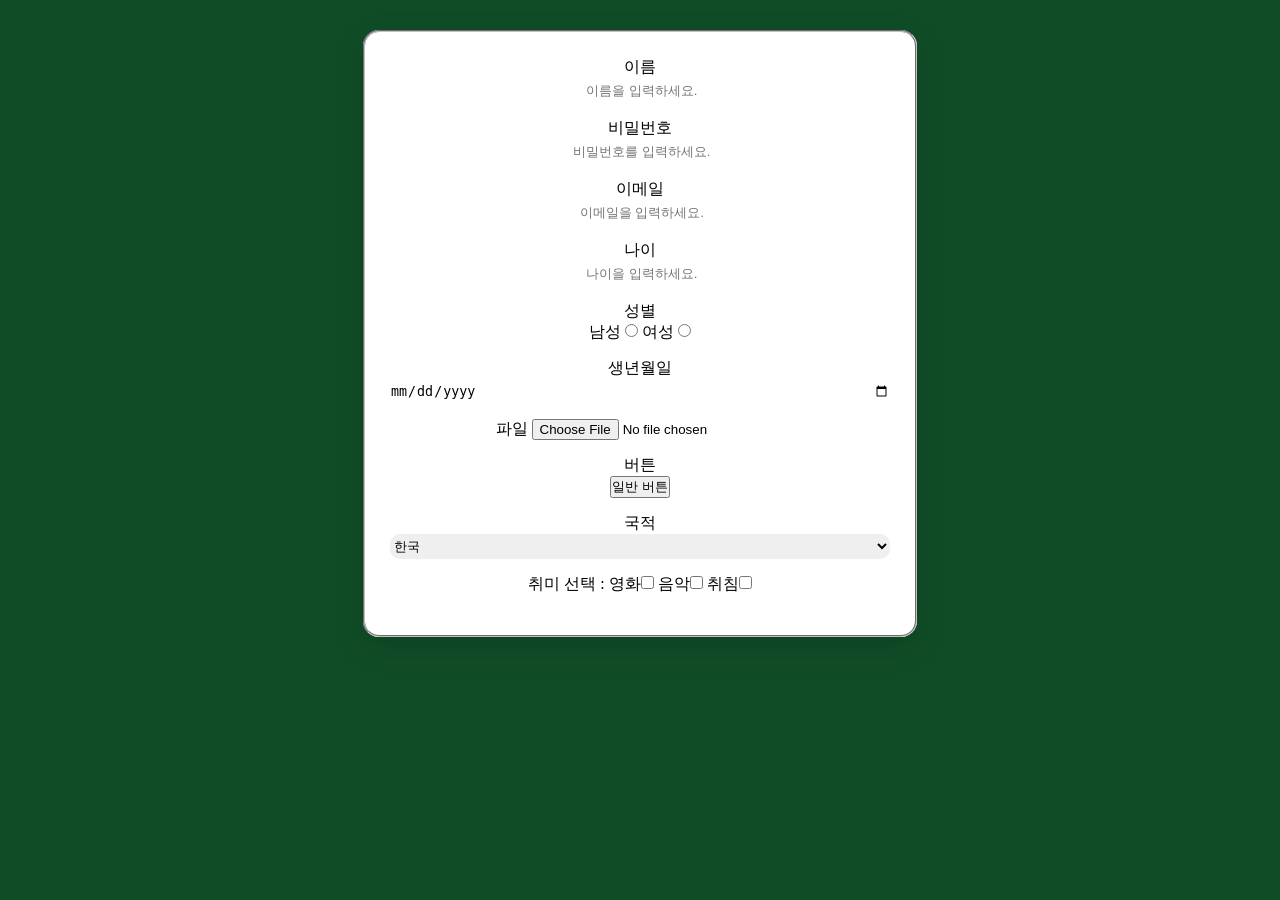
==== 0331session/index.html @ 5591b244 "0331session" ====
<!DOCTYPE html>
<html lang="en">
<head>
    <meta charset="UTF-8">
    <meta name="viewport" content="width=device-width, initial-scale=1.0">
     <link rel="stylesheet" href="style2.css">
    <title>html 태그 및 속성</title>
    <style>
        div{
            margin-bottom : 15px;
        }
    </style>
</head>
<body>
    <fieldset>
        <!-- <legend>타입에 따른 입력창 변화</legend> -->
        <div class="field-name">
            <label for="name">이름</label>
            <input type="text" id="name" placeholder=" 이름을 입력하세요." maxlength="3">
        </div>
        <div class="field-password">
            <label for="password">비밀번호</label>
            <input type="password" id="password " placeholder=" 비밀번호를 입력하세요." maxlength="8">
        </div>
        <div class="field-email">
            <label for="email">이메일</label>
            <input type="text" id="email " placeholder=" 이메일을 입력하세요."> 
        </div>
        <div class="field-age">
            <label for="age">나이</label>
            <input type="text" id="age " placeholder=" 나이을 입력하세요." min="0" max="99">
        </div>
        <div class="field-gender">
            <!-- 라디오 버튼은 name 태그가 같아야 처리됨 -->
            <label for="아무거나"> 성별</label> <br>
            <label for="male">남성</label>
            <input type="radio" id="man" name="gender" >
            <label for="female">여성</label>
            <input type="radio" id="woman" name="gender"  >
        </div>
        <div class="field-date">
            <label for="date">생년월일</label>
            <input type="date" id="date"  >
        </div>
        <div class="field-file"> 
            <label for="file">파일</label>
            <input type="file" id="password" placeholder="파일 선택">
        </div>
        <div class="field-button"> 
            <label for="button">버튼</label>
            <br>
            <button type="button">일반 버튼</button>
        </div>
        <!-- <div class="field-submit"> 
            <label for="submit">서브밋</label>
            <br>
            <button type="submit">서브밋 버튼</button>
        </div> -->
        <!-- 버튼과 서브밋 모두 클릭하는 버튼처럼 같은 역할을 하는데 둘의 차이는? -->
        <div class="field-option"> 
        <label for="national">국적</label>
        <select name="national">
            <option value="ko">한국</option>
            <option value="ch">중국</option>
            <option value="jp">일본</option>
            <option value="etc">기타</option>
        </select>
        </div>
        <div class="field-hobby">
        <label for="hobby">취미 선택 : </label>
    
        <label for="movie">영화</label><input type="checkbox" name="hobbies" id="movie" value="movie">
        <label for="music">음악</label><input type="checkbox" name="hobbies" id="music" value="music">
        <label for="sleep">취침</label><input type="checkbox" name="hobbies" id="sleep" value="sleep">
    </fieldset>
</body>
</html>
---- 0331session/style2.css ----
* {
  margin: 0;
  padding: 0;
}

body {
  background-color: #104d27;
  padding: 30px;
  text-align: center;
}

fieldset {
  background-color: #ffffff;
  border-radius: 16px;
  padding: 25px;
  max-width: 500px;
  margin: 0 auto;
  box-shadow: 0 10px 30px rgba(0, 0, 0, 0.15);
}

div {
  margin-bottom: 15px;
}

input[type='text'],
input[type='password'],
input[type='date'],
select {
  height: 25px;
  border: none;
  border-radius: 10px;
  width: 100%;
  margin: 0 auto;
}

input::placeholder {
  text-align: center;
}

input:focus,
select:focus {
  outline: none;
  background: #e0e7ff;
  box-shadow: 0 0 0 2px #7c9cff;
}

input:hover,
select:hover {
  background: #e9ecf3;
}

button:hover {
  border: none;
  background-color: #b8d5c3;
}
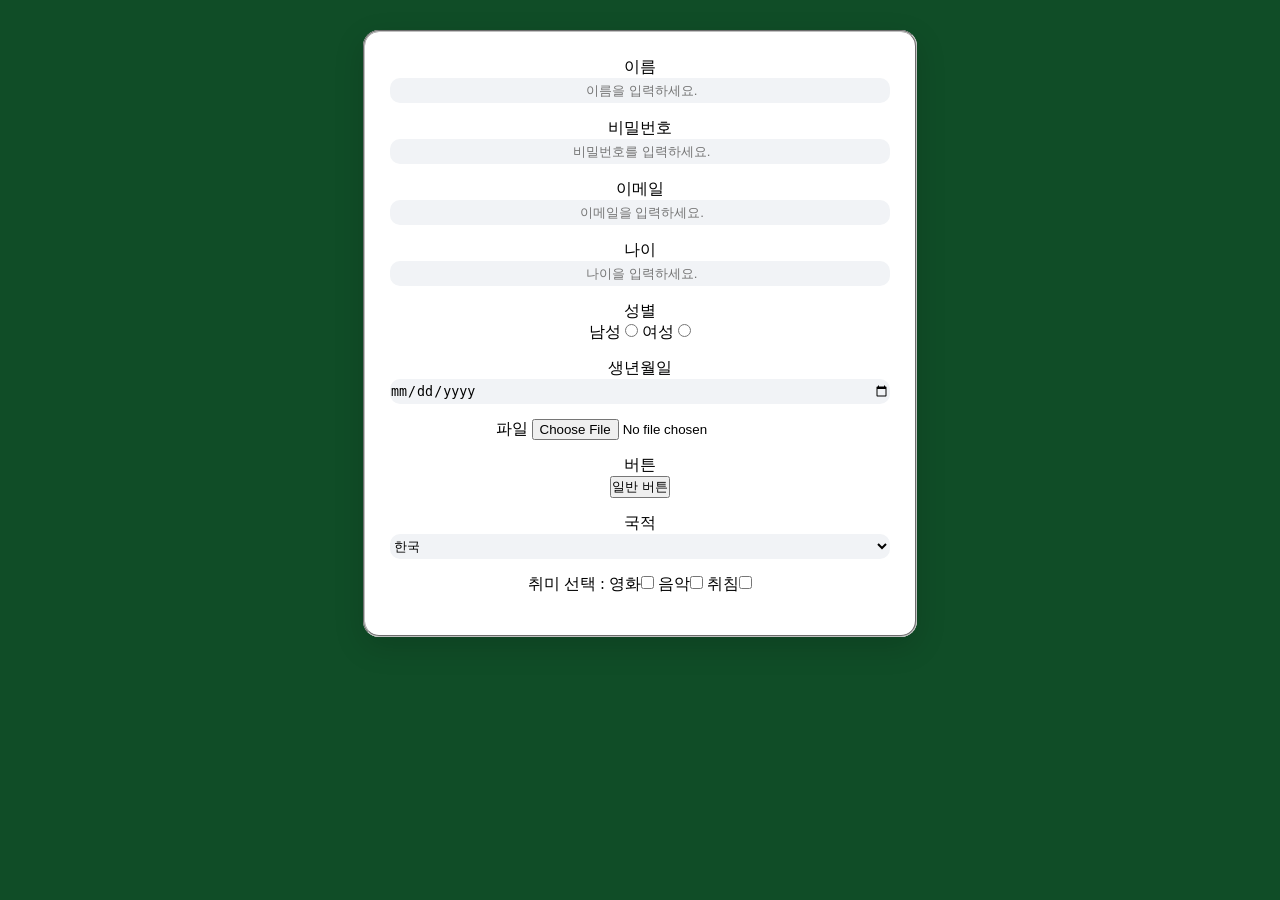
==== commit ec0f14ba: "cursor" ====
--- a/0331session/index.html
+++ b/0331session/index.html
@@ -3,13 +3,8 @@
 <head>
     <meta charset="UTF-8">
     <meta name="viewport" content="width=device-width, initial-scale=1.0">
-     <link rel="stylesheet" href="style2.css">
+     <link rel="stylesheet" href="index.css">
     <title>html 태그 및 속성</title>
-    <style>
-        div{
-            margin-bottom : 15px;
-        }
-    </style>
 </head>
 <body>
     <fieldset>
--- a/0331session/index.css
+++ b/0331session/index.css
@@ -0,0 +1,56 @@
+* {
+  margin: 0;
+  padding: 0;
+}
+
+body {
+  background-color: #104d27;
+  padding: 30px;
+  text-align: center;
+}
+
+fieldset {
+  background-color: #ffffff;
+  border-radius: 16px;
+  padding: 25px;
+  max-width: 500px;
+  margin: 0 auto;
+  box-shadow: 0 10px 30px rgba(0, 0, 0, 0.15);
+}
+
+div {
+  margin-bottom: 15px;
+}
+
+input[type='text'],
+input[type='password'],
+input[type='date'],
+select {
+  height: 25px;
+  border: none;
+  border-radius: 10px;
+  background: #f1f3f6;
+  width: 100%;
+  margin: 0 auto;
+}
+
+input::placeholder {
+  text-align: center;
+}
+
+input:focus,
+select:focus {
+  outline: none;
+  background: #e0e7ff;
+  box-shadow: 0 0 0 2px #7c9cff;
+}
+
+input:hover,
+select:hover {
+  background: #e9ecf3;
+}
+
+button:hover {
+  border: none;
+  background-color: #b8d5c3;
+}
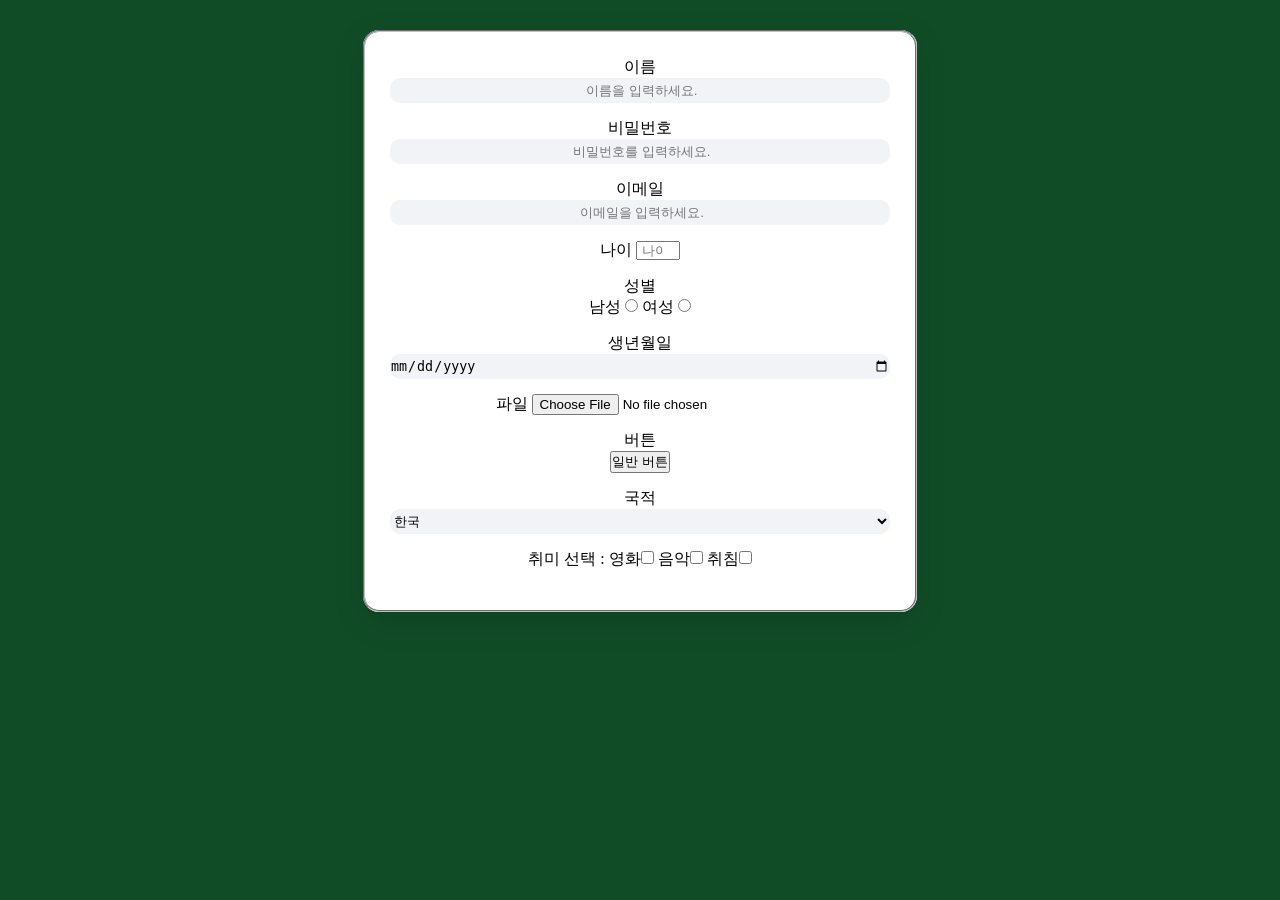
==== commit cec444fa: "comment" ====
--- a/0331session/index.html
+++ b/0331session/index.html
@@ -3,11 +3,12 @@
 <head>
     <meta charset="UTF-8">
     <meta name="viewport" content="width=device-width, initial-scale=1.0">
-     <link rel="stylesheet" href="index.css">
+     <link rel="stylesheet" href="style.css">
     <title>html 태그 및 속성</title>
 </head>
 <body>
     <fieldset>
+        <!-- for, id, type, class, placeholder, min, max 속성 -->
         <!-- <legend>타입에 따른 입력창 변화</legend> -->
         <div class="field-name">
             <label for="name">이름</label>
@@ -15,23 +16,24 @@
         </div>
         <div class="field-password">
             <label for="password">비밀번호</label>
-            <input type="password" id="password " placeholder=" 비밀번호를 입력하세요." maxlength="8">
+            <input type="password" id="password" placeholder=" 비밀번호를 입력하세요." maxlength="8">
         </div>
         <div class="field-email">
             <label for="email">이메일</label>
-            <input type="text" id="email " placeholder=" 이메일을 입력하세요."> 
+            <input type="text" id="email" placeholder=" 이메일을 입력하세요."> 
         </div>
         <div class="field-age">
             <label for="age">나이</label>
-            <input type="text" id="age " placeholder=" 나이을 입력하세요." min="0" max="99">
+            <!-- <input type="text" id="age" placeholder=" 나이을 입력하세요." > -->
+            <input type="number" id="age" placeholder=" 나이을 입력하세요." min="0" max="99">
         </div>
         <div class="field-gender">
             <!-- 라디오 버튼은 name 태그가 같아야 처리됨 -->
-            <label for="아무거나"> 성별</label> <br>
+            <label for="gender"> 성별</label> <br>
             <label for="male">남성</label>
-            <input type="radio" id="man" name="gender" >
+            <input type="radio" id="male" name="gender" >
             <label for="female">여성</label>
-            <input type="radio" id="woman" name="gender"  >
+            <input type="radio" id="female" name="gender"  >
         </div>
         <div class="field-date">
             <label for="date">생년월일</label>
@@ -39,7 +41,7 @@
         </div>
         <div class="field-file"> 
             <label for="file">파일</label>
-            <input type="file" id="password" placeholder="파일 선택">
+            <input type="file" id="file" placeholder="파일 선택">
         </div>
         <div class="field-button"> 
             <label for="button">버튼</label>
--- a/0331session/style.css
+++ b/0331session/style.css
@@ -0,0 +1,56 @@
+* {
+  margin: 0;
+  padding: 0;
+}
+
+body {
+  background-color: #104d27;
+  padding: 30px;
+  text-align: center;
+}
+
+fieldset {
+  background-color: #ffffff;
+  border-radius: 16px;
+  padding: 25px;
+  max-width: 500px;
+  margin: 0 auto;
+  box-shadow: 0 10px 30px rgba(0, 0, 0, 0.15);
+}
+
+div {
+  margin-bottom: 15px;
+}
+
+input[type='text'],
+input[type='password'],
+input[type='date'],
+select {
+  height: 25px;
+  border: none;
+  border-radius: 10px;
+  background: #f1f3f6;
+  width: 100%;
+  margin: 0 auto;
+}
+
+input::placeholder {
+  text-align: center;
+}
+
+input:focus,
+select:focus {
+  outline: none;
+  background: #e0e7ff;
+  box-shadow: 0 0 0 2px #7c9cff;
+}
+
+input:hover,
+select:hover {
+  background: #e9ecf3;
+}
+
+button:hover {
+  border: none;
+  background-color: #b8d5c3;
+}
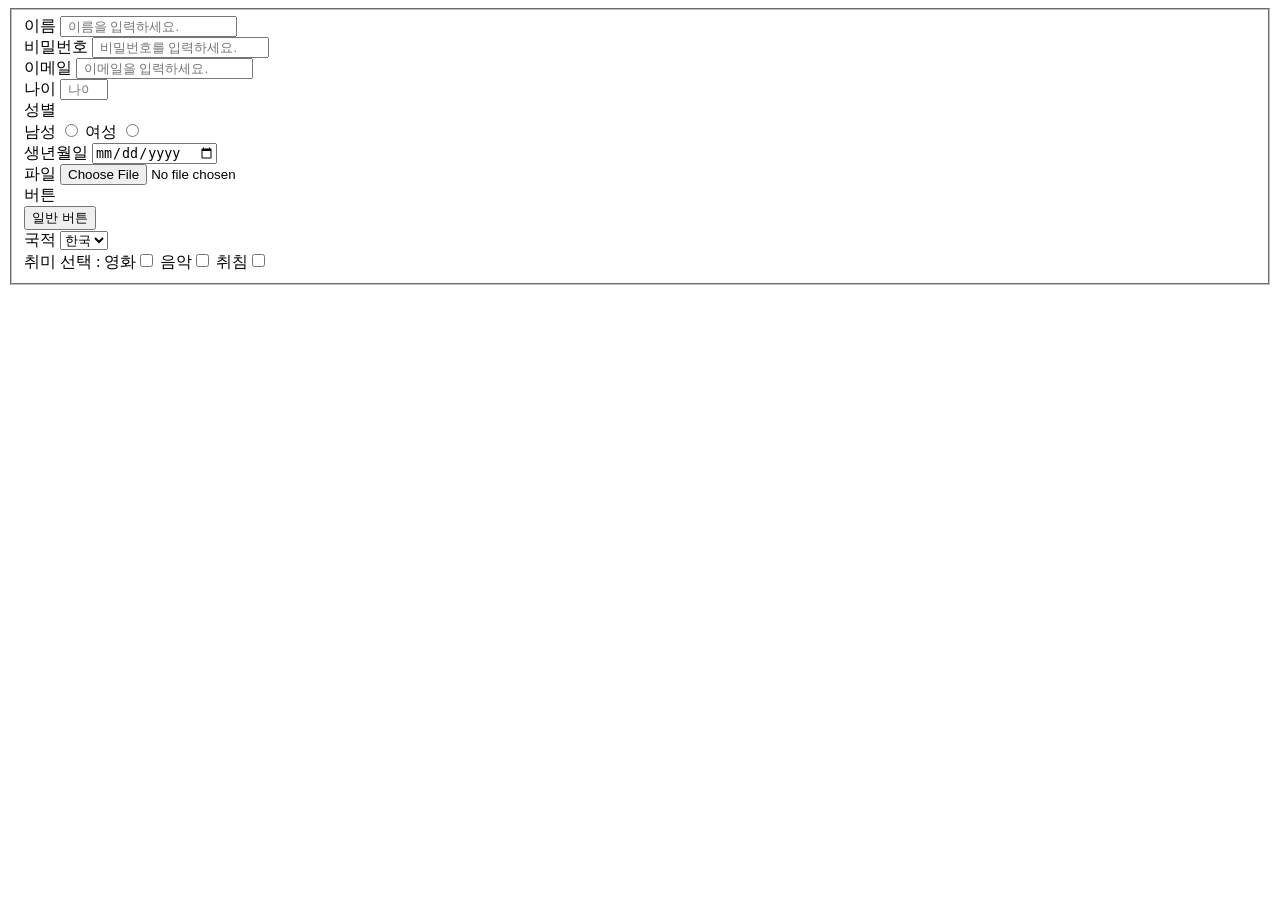
==== commit b02e6c5d: "css" ====
--- a/0331session/index.html
+++ b/0331session/index.html
@@ -3,12 +3,12 @@
 <head>
     <meta charset="UTF-8">
     <meta name="viewport" content="width=device-width, initial-scale=1.0">
-     <link rel="stylesheet" href="style.css">
+     <!-- <link rel="stylesheet" href="style.css"> -->
     <title>html 태그 및 속성</title>
 </head>
 <body>
     <fieldset>
-        <!-- for, id, type, class, placeholder, min, max 속성 -->
+        <!-- for, id, type, class, placeholder, min, max 속성 각각의 의미와 역할, 필요성 -->
         <!-- <legend>타입에 따른 입력창 변화</legend> -->
         <div class="field-name">
             <label for="name">이름</label>
@@ -71,4 +71,4 @@
         <label for="sleep">취침</label><input type="checkbox" name="hobbies" id="sleep" value="sleep">
     </fieldset>
 </body>
-</html>+</html>
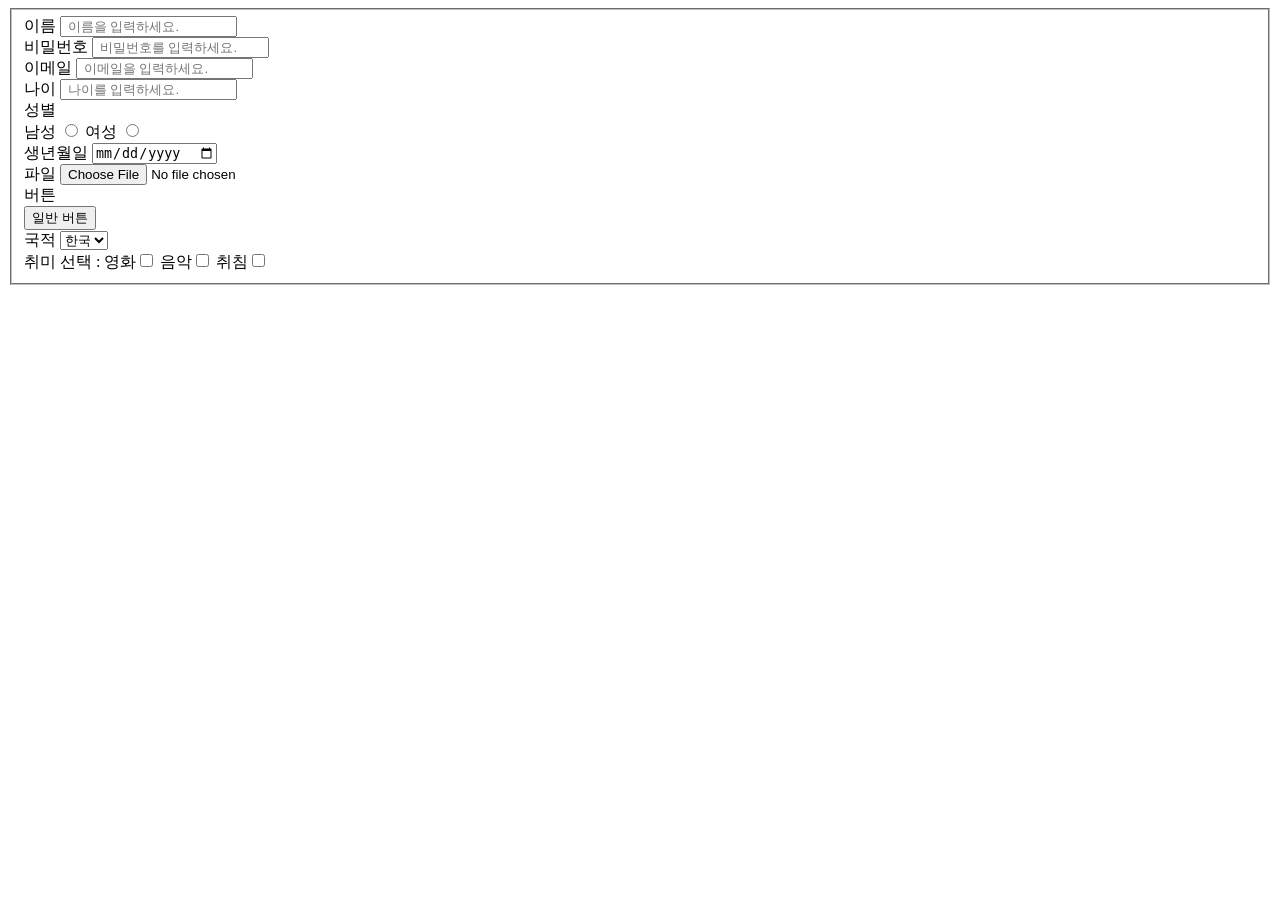
==== commit 24ed5cc3: "Update index.html" ====
--- a/0331session/index.html
+++ b/0331session/index.html
@@ -24,8 +24,8 @@
         </div>
         <div class="field-age">
             <label for="age">나이</label>
-            <!-- <input type="text" id="age" placeholder=" 나이을 입력하세요." > -->
-            <input type="number" id="age" placeholder=" 나이을 입력하세요." min="0" max="99">
+            <input type="text" id="age" placeholder=" 나이를 입력하세요." >
+            <!-- <input type="number" id="age" placeholder=" 나이을 입력하세요." min="0" max="99"> -->
         </div>
         <div class="field-gender">
             <!-- 라디오 버튼은 name 태그가 같아야 처리됨 -->
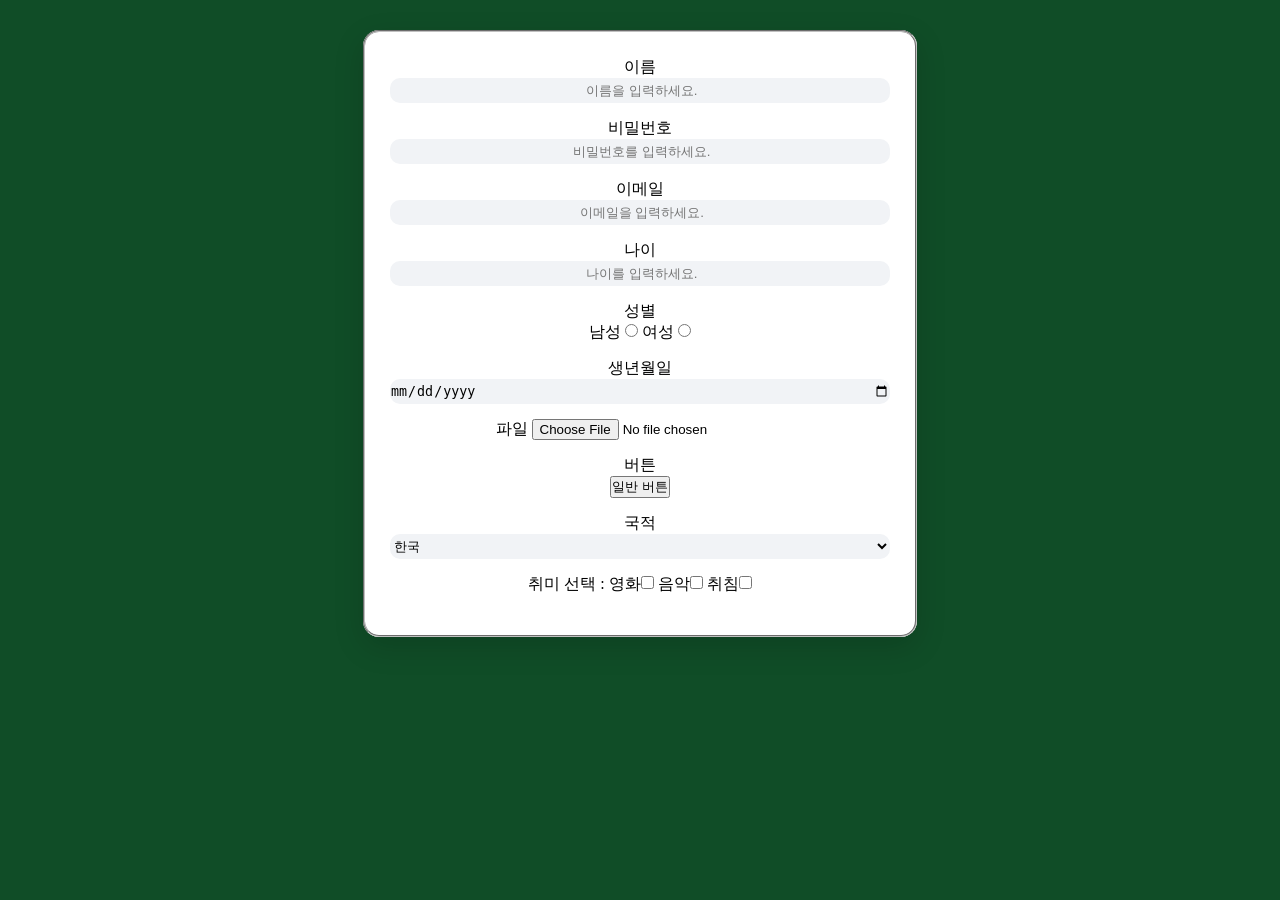
==== commit 610981e5: "Update index.html" ====
--- a/0331session/index.html
+++ b/0331session/index.html
@@ -3,7 +3,7 @@
 <head>
     <meta charset="UTF-8">
     <meta name="viewport" content="width=device-width, initial-scale=1.0">
-     <!-- <link rel="stylesheet" href="style.css"> -->
+     <link rel="stylesheet" href="style.css">
     <title>html 태그 및 속성</title>
 </head>
 <body>
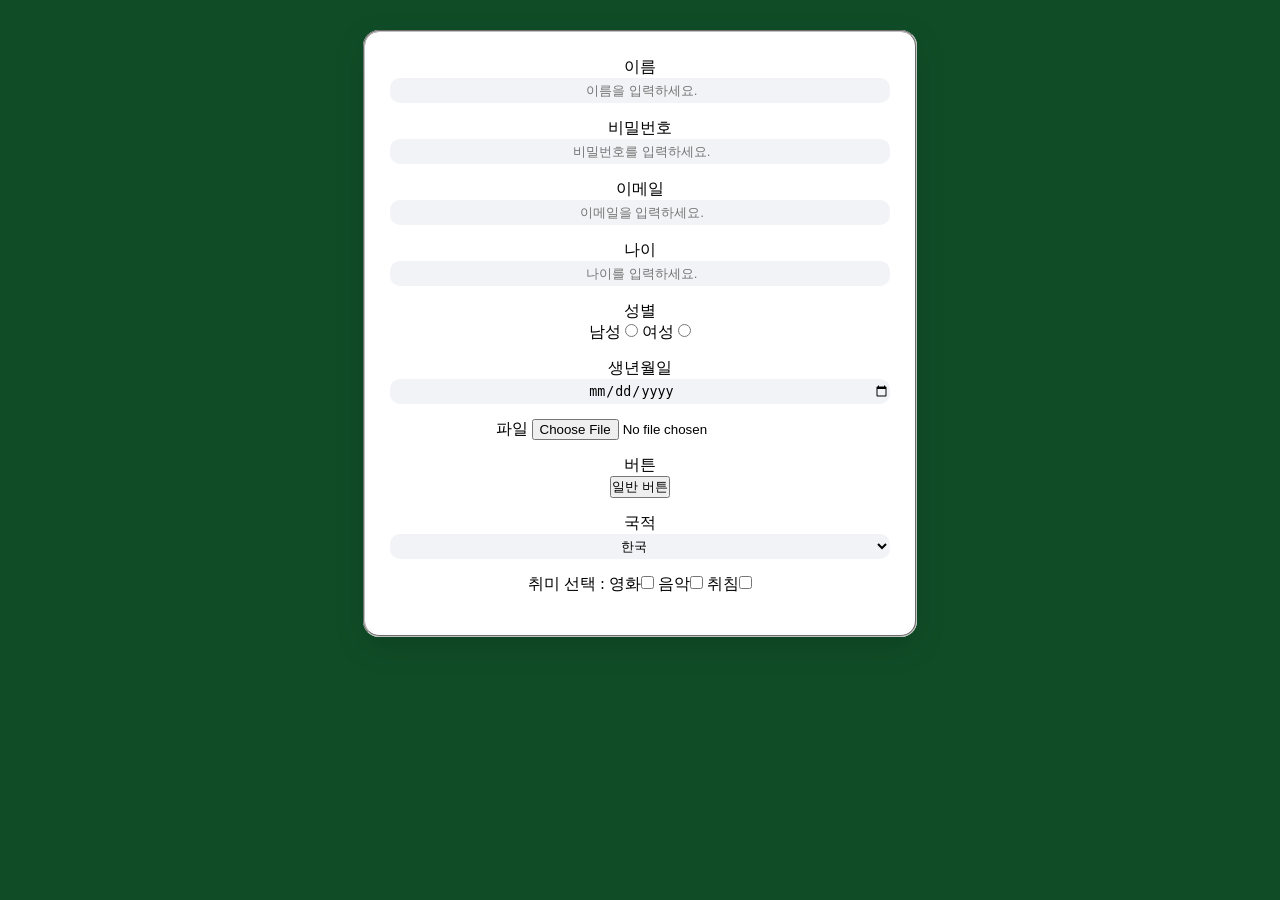
==== commit ff99ea3c: "for 0402" ====
--- a/0331session/index.html
+++ b/0331session/index.html
@@ -21,11 +21,12 @@
         <div class="field-email">
             <label for="email">이메일</label>
             <input type="text" id="email" placeholder=" 이메일을 입력하세요."> 
+            <!-- <input type="email" id="email" placeholder=" 이메일을 입력하세요.">  -->
         </div>
         <div class="field-age">
             <label for="age">나이</label>
             <input type="text" id="age" placeholder=" 나이를 입력하세요." >
-            <!-- <input type="number" id="age" placeholder=" 나이을 입력하세요." min="0" max="99"> -->
+            <!-- <input type="number" id="age" placeholder=" 나이를 입력하세요." min="0" max="99"> -->
         </div>
         <div class="field-gender">
             <!-- 라디오 버튼은 name 태그가 같아야 처리됨 -->
@@ -56,19 +57,18 @@
         <!-- 버튼과 서브밋 모두 클릭하는 버튼처럼 같은 역할을 하는데 둘의 차이는? -->
         <div class="field-option"> 
         <label for="national">국적</label>
-        <select name="national">
-            <option value="ko">한국</option>
-            <option value="ch">중국</option>
-            <option value="jp">일본</option>
-            <option value="etc">기타</option>
+        <select name="national" id="national">
+            <option>한국</option>
+            <option>중국</option>
+            <option>일본</option>
+            <option>기타</option>
         </select>
         </div>
         <div class="field-hobby">
         <label for="hobby">취미 선택 : </label>
-    
         <label for="movie">영화</label><input type="checkbox" name="hobbies" id="movie" value="movie">
         <label for="music">음악</label><input type="checkbox" name="hobbies" id="music" value="music">
         <label for="sleep">취침</label><input type="checkbox" name="hobbies" id="sleep" value="sleep">
     </fieldset>
 </body>
-</html>
+</html>
--- a/0331session/style.css
+++ b/0331session/style.css
@@ -6,7 +6,6 @@
 body {
   background-color: #104d27;
   padding: 30px;
-  text-align: center;
 }
 
 fieldset {
@@ -14,7 +13,8 @@
   border-radius: 16px;
   padding: 25px;
   max-width: 500px;
-  margin: 0 auto;
+  margin: 0 auto;  
+  text-align: center;
   box-shadow: 0 10px 30px rgba(0, 0, 0, 0.15);
 }
 
@@ -22,10 +22,12 @@
   margin-bottom: 15px;
 }
 
-input[type='text'],
-input[type='password'],
-input[type='date'],
+input[type="text"],
+input[type="password"],
+input[type="number"],
+input[type="date"],
 select {
+  text-align: center;
   height: 25px;
   border: none;
   border-radius: 10px;
